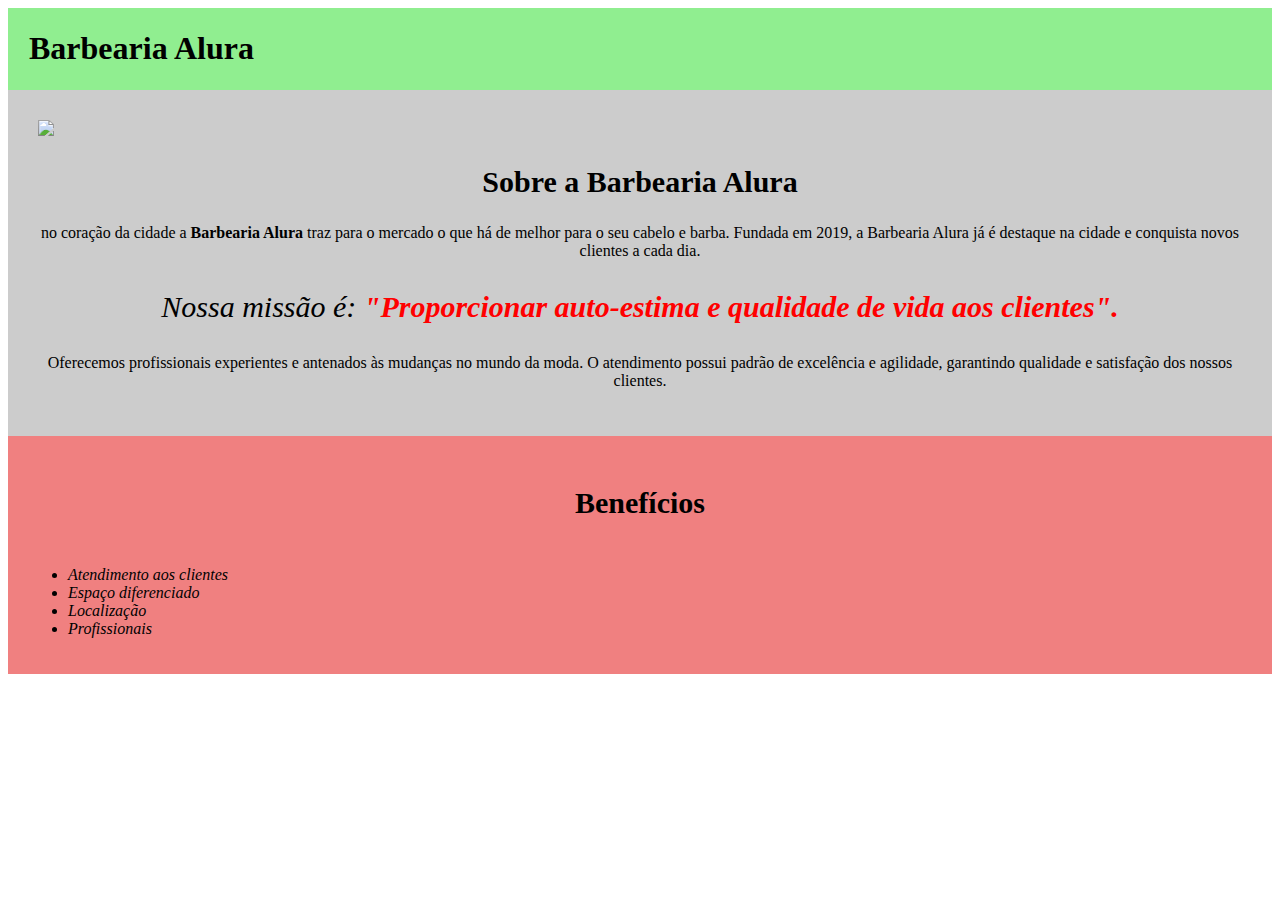
==== html_css/index.html @ d5896f66 "Primeiros projetos JavaScript e HTML5+CSS" ====
<!DOCTYPE html>
<html lang="pt-br">

<head>
    <meta charset="UTF-8">
    <meta name="viewport" content="width=device-width, initial-scale=1.0">
    <title>Barbearia Alura</title>
    <link rel="stylesheet" href="style.css">
</head>

<body>
    <header>
        <h1 class="titulo-principal"> Barbearia Alura</h1>

    </header>
    <div class="principal">
    <img src="https://cdn.shopify.com/s/files/1/0408/8473/articles/header_10-barbearias_b99bc3d5-2ed1-435e-a2ee-bf091ba5c0ac.jpg?v=1568418224"
        id="banner">

    <h2 class="titulo-centralizado">Sobre a Barbearia Alura</h2>

    <p>no coração da cidade a <strong>Barbearia Alura</strong> traz para o mercado o que há de melhor para o seu cabelo
        e barba. Fundada em 2019, a Barbearia Alura já é destaque na cidade e conquista novos clientes a cada dia.</p>

    <p id="missao"><em>Nossa missão é: <strong>"Proporcionar auto-estima e qualidade de vida aos
                clientes".</strong></em></p>

    <p>Oferecemos profissionais experientes e antenados às mudanças no mundo da moda. O atendimento possui padrão de
        excelência e agilidade, garantindo qualidade e satisfação dos nossos clientes.</p>

    </div>

    <div id="beneficios">
    <h3 class="titulo-centralizado">Benefícios</h3>

    <ul>
        <li class="itens">Atendimento aos clientes</li>
        <li class="itens">Espaço diferenciado</li>
        <li class="itens">Localização</li>
        <li class="itens">Profissionais</li>

    </ul>

    <img src="https://lh3.googleusercontent.com/IbydXRCaBcb6rYcR3zvbvfgCc5QJNTMqZBIfdHpg4Ow94uMVhYy1nsXodKRRv5EzDw0PQbPjRF91cXljkA=w1080-h608-p-no-v0" alt="" class="img-beneficios">
    </div>
</body>

</html>
---- html_css/style.css ----
.principal {
    background: #cccccc;
    padding: 30px;
}

header {
    background: lightgreen;
    padding: 1px;
}

.titulo-principal {
    padding-left: 20px;
}

#banner {
    width: 100%;
}

.titulo-centralizado {
    text-align: center;
    font-size: 30px;
}

p {
    text-align: center;
}

#missao {
    font-size: 30px;
}

em strong {
    color: red;
}

.itens {
    font-style: italic;
}

#beneficios {
    background: lightcoral;
    padding: 20px;
}

ul {
    display: inline-block;
    vertical-align: top;
    width: 20%;
    margin-right: 15%;
}

.img-beneficios {
     width: 50%;
}
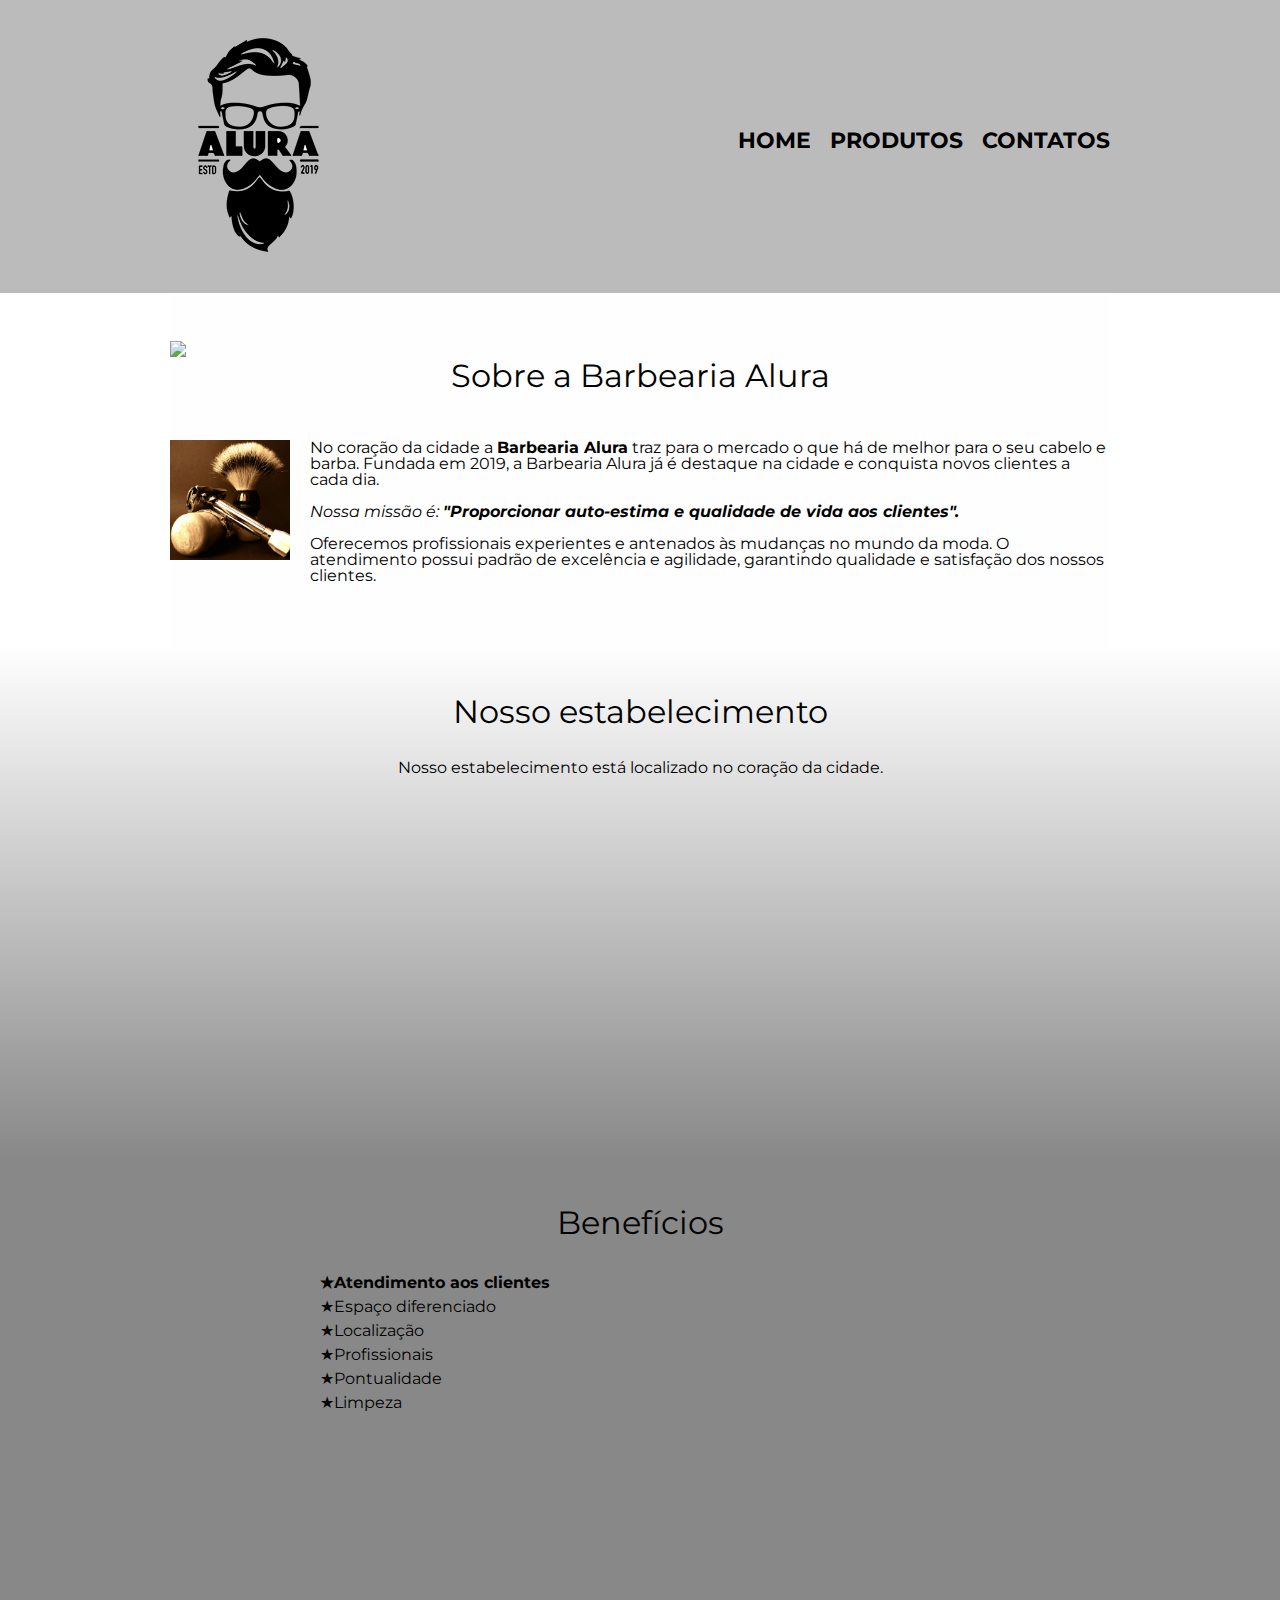
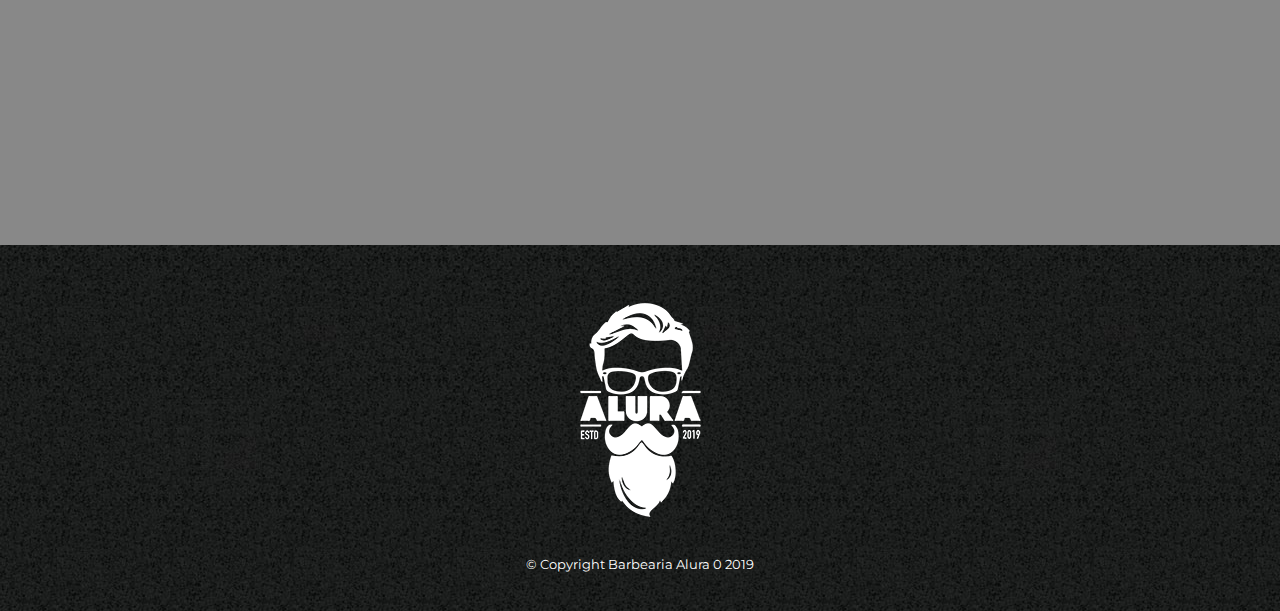
==== commit c9aa8404: "exercícios do curso HTML parte 4" ====
--- a/html_css/index.html
+++ b/html_css/index.html
@@ -4,45 +4,82 @@
 <head>
     <meta charset="UTF-8">
     <meta name="viewport" content="width=device-width, initial-scale=1.0">
-    <title>Barbearia Alura</title>
+    <title>Home - Barbearia Alura</title>
+    <link rel="stylesheet" href="reset.css">
     <link rel="stylesheet" href="style.css">
+    <link href="https://fonts.googleapis.com/css?family=Montserrat&display=swap" rel="stylesheet">
+     
+
 </head>
 
 <body>
     <header>
-        <h1 class="titulo-principal"> Barbearia Alura</h1>
+        <div class="caixa">
+            <h1><img src="imagens/logo.png" alt=""></h1>
+            <nav>
+                <ul>
+                    <li><a href="index.html">Home</a></li>
+                    <li><a href="produtos.html">Produtos</a></li>
+                    <li><a href="contatos.html">Contatos</a></li>
+                </ul>
+            </nav>
 
+        </div>
     </header>
-    <div class="principal">
-    <img src="https://cdn.shopify.com/s/files/1/0408/8473/articles/header_10-barbearias_b99bc3d5-2ed1-435e-a2ee-bf091ba5c0ac.jpg?v=1568418224"
-        id="banner">
+    <main>
+        <section class="principal">
+            <img src="https://www.moustachebarbearia.com.br/wp-content/uploads/2018/08/banner-quem-somos-a.jpg"
+                class="banner">
 
-    <h2 class="titulo-centralizado">Sobre a Barbearia Alura</h2>
+            <section class="texto-principal">
+                <h2 class="titulo-principal">Sobre a Barbearia Alura</h2></br>
 
-    <p>no coração da cidade a <strong>Barbearia Alura</strong> traz para o mercado o que há de melhor para o seu cabelo
-        e barba. Fundada em 2019, a Barbearia Alura já é destaque na cidade e conquista novos clientes a cada dia.</p>
+                <img class="utensilios" src="imagens/utensilios.jpg" alt="Utensílios de um barbeiro.">
+                <p>No coração da cidade a <strong>Barbearia Alura</strong> traz para o mercado o que há de melhor para o seu cabelo e barba. Fundada em 2019, a Barbearia Alura já é destaque na cidade e conquista novos clientes a cada dia.
+                </p>
 
-    <p id="missao"><em>Nossa missão é: <strong>"Proporcionar auto-estima e qualidade de vida aos
-                clientes".</strong></em></p>
+                <p id="missao"><em>Nossa missão é: <strong>"Proporcionar auto-estima e qualidade de vida aos
+                            clientes".</strong></em></p>
 
-    <p>Oferecemos profissionais experientes e antenados às mudanças no mundo da moda. O atendimento possui padrão de
-        excelência e agilidade, garantindo qualidade e satisfação dos nossos clientes.</p>
+                <p>Oferecemos profissionais experientes e antenados às mudanças no mundo da moda. O atendimento
+                    possui
+                    padrão de
+                    excelência e agilidade, garantindo qualidade e satisfação dos nossos clientes.</p>
 
-    </div>
+            </section>
+        </section>
 
-    <div id="beneficios">
-    <h3 class="titulo-centralizado">Benefícios</h3>
+        <section class="mapa">
+            <h3 class="titulo-principal">Nosso estabelecimento</h3>
+            <p>Nosso estabelecimento está localizado no coração da cidade.</p>
+            <div class="mapa-conteudo"><iframe src="https://www.google.com/maps/embed?pb=!1m18!1m12!1m3!1d3655.5235946129287!2d-46.63851270000001!3d-23.621412799999998!2m3!1f0!2f0!3f0!3m2!1i1024!2i768!4f13.1!3m3!1m2!1s0x94ce5a56d1c76905%3A0x3adebb1fd4f52792!2siColabora%20do%20Brasil!5e0!3m2!1sen!2sbr!4v1583779473357!5m2!1sen!2sbr" width="100%" height="300" frameborder="0" style="border:0;" allowfullscreen=""></iframe>
+</div>
+        </section>
+        <section class="beneficios">
+            <h3 class="titulo-principal">Benefícios</h3>
+            <div class="conteudo-beneficios">
+            <ul class="lista-beneficios">
+                <li class="itens">Atendimento aos clientes</li>
+                <li class="itens">Espaço diferenciado</li>
+                <li class="itens">Localização</li>
+                <li class="itens">Profissionais</li>
+                <li class="itens">Pontualidade</li>
+                <li class="itens">Limpeza</li>
 
-    <ul>
-        <li class="itens">Atendimento aos clientes</li>
-        <li class="itens">Espaço diferenciado</li>
-        <li class="itens">Localização</li>
-        <li class="itens">Profissionais</li>
+            </ul><img src="https://lh3.googleusercontent.com/IbydXRCaBcb6rYcR3zvbvfgCc5QJNTMqZBIfdHpg4Ow94uMVhYy1nsXodKRRv5EzDw0PQbPjRF91cXljkA=w1080-h608-p-no-v0"
+                alt="" class="imagem-beneficios">
+            </div>
 
-    </ul>
+            <div class="video">
+                <iframe width="560" height="315" src="https://www.youtube.com/embed/wcVVXUV0YUY" frameborder="0" allow="accelerometer; autoplay; encrypted-media; gyroscope; picture-in-picture" allowfullscreen></iframe>
 
-    <img src="https://lh3.googleusercontent.com/IbydXRCaBcb6rYcR3zvbvfgCc5QJNTMqZBIfdHpg4Ow94uMVhYy1nsXodKRRv5EzDw0PQbPjRF91cXljkA=w1080-h608-p-no-v0" alt="" class="img-beneficios">
-    </div>
+            </div>
+        </section>
+    </main>
+    <footer>
+        <img src="imagens/logo-branco.png" alt="">
+        <p class="copyright">&copy; Copyright Barbearia Alura 0 2019</p>
+    </footer>
 </body>
 
 </html>--- a/html_css/style.css
+++ b/html_css/style.css
@@ -1,56 +1,263 @@
+body {
+    font-family: 'Montserrat', sans-serif;
+}
+
+header {
+    background: #BBBBBB;
+    padding: 20px 0; 
+}
+
+nav {
+    position: absolute;
+    top: 110px;
+    right: 0;
+}
+
+.caixa {
+    position: relative;
+    width: 940px;
+    margin: 0 auto;
+}
+
+nav li {
+    display: inline;
+    margin: 0 0 0 15px;
+}
+
+nav a {
+    text-transform : uppercase;
+    color: #000000;
+    font-weight : bold;
+    font-size : 22px;
+    text-decoration : none;
+}
+
+nav a:hover {
+    color: #c78c19;
+    text-decoration: underline;
+    
+}
+
+.produtos {
+    width: 940px;
+    margin: 0 auto;
+    padding: 50px 0;
+   
+    
+}
+
+
+.produtos li {
+    display: inline-block;
+    text-align: center;
+    width: 30%;
+    vertical-align: top;
+    margin: 0 1.5%;
+    padding: 30px 20px;
+    box-sizing: border-box;
+    border: 2px solid #000000;
+    border-radius: 10px;
+
+}
+
+.produtos li:hover {
+    border-color: #c78c19
+}
+
+.produtos li:active {
+    border-color: #088C19;
+}
+
+.produtos li:hover h2 {
+    font-size: 34px;
+}
+
+.produtos h2 {
+    font-size: 30px;
+    font-weight: bold;
+}
+
+.produto-preco {
+    font-size: 22px;
+    font-weight: bold;
+    margin-top: 10px;
+}
+
+.produto-descricao {
+    font-size: 18px;
+}
+
+footer {
+    text-align: center;
+    background: url("imagens/bg.jpg");
+    padding: 40px 0px;
+
+
+}
+
+.copyright {
+    color: #FFFFFF;
+    font-size: 13px;
+    margin: 20px 0 0;
+}
+
+main {
+
+}
+
+form {
+    margin: 40px 0;
+}
+
+form label, form legend {
+    display:block;
+    font-size: 20px;
+    margin: 0 0 10px;
+}
+
+.input-padrao {
+    display: block;
+    margin: 0 0 20px;
+    padding: 10px 25px;
+    width: 50%;
+}
+
+.checkbox {
+    margin: 20px 0;
+}
+
+.enviar {
+    /* width: 100px; */
+    padding: 15px;
+    background: orange;
+    color: white;
+    font-weight: bold;
+    font-size: 18px;
+    border: none;
+    border-radius: 5px;
+    transition: 1s all;
+    cursor: pointer;
+}
+
+.enviar:hover {
+    background: darkorange;
+    transform: scale(1.2);
+}
+
+table {
+    margin: 20px 0 40px;
+
+}
+
+thead {
+    background: #555555;
+    color: white;
+    font-weight: bold;
+
+}
+
+td, th {
+    border: 1px solid #000000;
+    padding: 8px 15px;
+
+}
+
+/* CSS DA PÁGINA INICIAL */
+
+.banner {
+    width: 100%;
+}
+
+.titulo-principal {
+    text-align: center;
+    font-size: 2em;
+    margin: 0 0 1em;
+    clear: left;
+}
+
 .principal {
-    background: #cccccc;
-    padding: 30px;
-}
-
-header {
-    background: lightgreen;
-    padding: 1px;
-}
-
-.titulo-principal {
-    padding-left: 20px;
-}
-
-#banner {
-    width: 100%;
-}
-
-.titulo-centralizado {
-    text-align: center;
-    font-size: 30px;
-}
-
-p {
-    text-align: center;
-}
-
-#missao {
-    font-size: 30px;
-}
-
-em strong {
-    color: red;
+    padding: 3em 0;
+    background: #fefefe;
+    width: 940px;
+    margin: 0 auto;
+}
+
+.principal p {
+    margin: 0 0 1em;
+}
+
+.principal strong {
+        font-weight: bold;
+}
+
+.principal em {
+    font-style: italic;
+}
+
+.utensilios {
+    width: 120px;
+    float: left;
+    margin: 0 20px 20px 0;
+}
+
+.mapa {
+    padding: 3em 0;
+    background:linear-gradient(#FEFEFE, #888888);
+
+}
+
+.mapa-conteudo {
+    width: 940px;
+    margin: 0 auto;
+}
+
+.mapa p {
+    margin: 0 0 2em;
+    text-align: center;
 }
 
 .itens {
-    font-style: italic;
-}
-
-#beneficios {
-    background: lightcoral;
-    padding: 20px;
-}
-
-ul {
+    line-height: 1.5em;
+}
+
+.itens:first-child {
+    font-weight: bold;
+}
+
+.itens:before {
+    content: "★";
+}
+
+.imagem-beneficios {
+    width: 60%;
+    opacity: 1;
+    transition: 400ms;
+    box-shadow: 10px 10px 10px #000000;
+}
+
+.imagem-beneficios:hover {
+    opacity: 0,3;
+}
+
+.beneficios {
+    padding: 3em 0;
+    background: #888888;   
+}
+
+.conteudo-beneficios {
+    width: 640px;
+    margin: 0 auto;
+
+
+}
+
+.lista-beneficios {
+    width: 40%;
     display: inline-block;
     vertical-align: top;
-    width: 20%;
-    margin-right: 15%;
-}
-
-.img-beneficios {
-     width: 50%;
-}
-
-
+}
+
+.video {
+    width: 560px;
+    margin: 2em auto;
+}